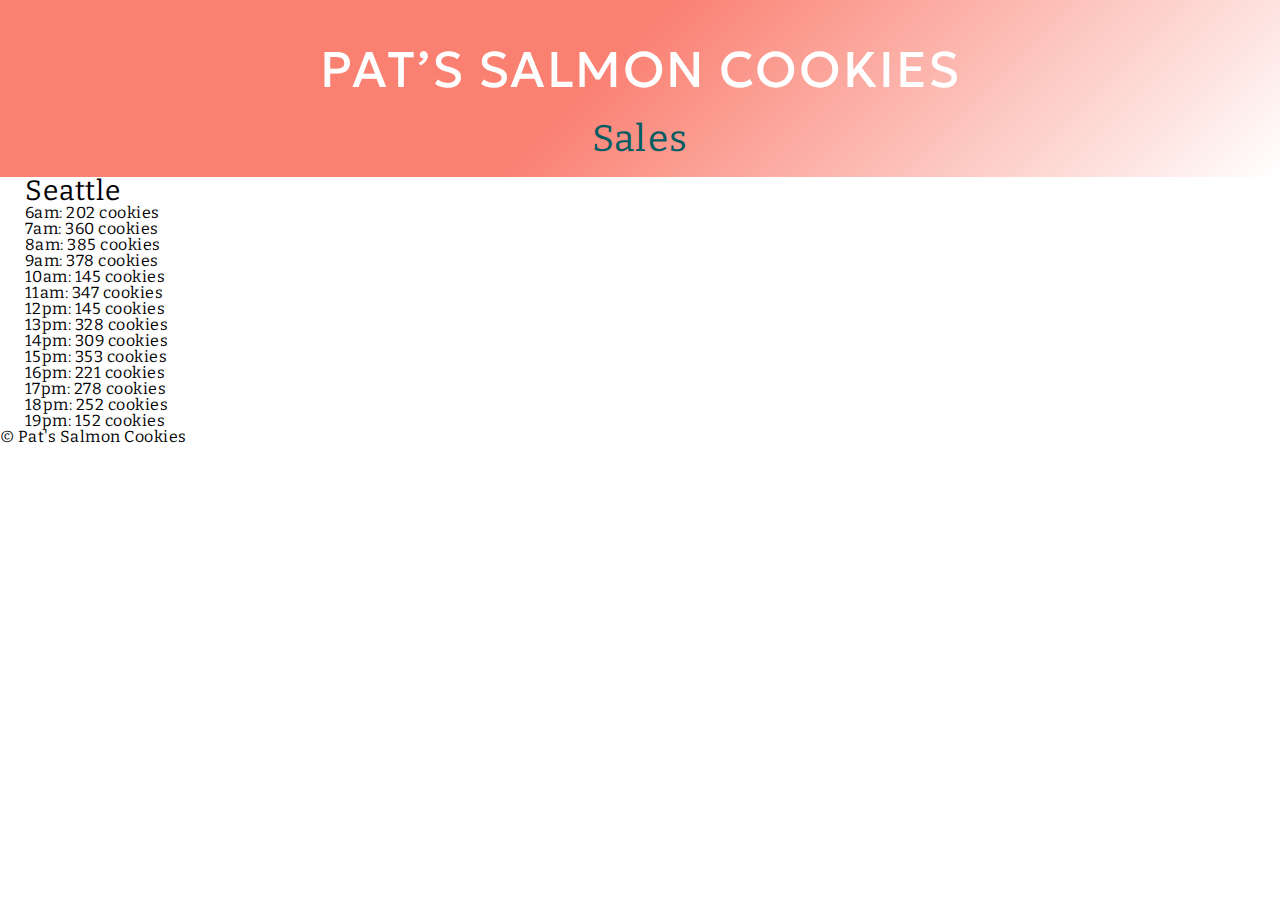
==== sales.html @ 2de949a2 "salmoncookies mk1" ====
<!DOCTYPE html>
<html lang="en">
  <head>
    <meta charset="UTF-8" />
    <meta http-equiv="X-UA-Compatible" content="IE=edge" />
    <meta name="viewport" content="width=device-width, initial-scale=1.0" />
    <link rel="stylesheet" href="reset.css" />
    <link rel="stylesheet" href="style.css" />
    <link rel="preconnect" href="https://fonts.googleapis.com" />
    <link rel="preconnect" href="https://fonts.gstatic.com" crossorigin />
    <link rel="preconnect" href="https://fonts.googleapis.com" />
    <link rel="preconnect" href="https://fonts.gstatic.com" crossorigin />
    <link
      href="https://fonts.googleapis.com/css2?family=Archivo+Black&family=Bitter:wght@100;400;900&family=Geologica:wght@100;400;900&display=swap"
      rel="stylesheet"
    />
    <title>Pat's Salmon Cookies</title>
    <meta
      name="description"
      content="From a passion for sweets and healthy ecosystems comes a new coffee-time confection - Salmon Cookies"
    />
  </head>
  <body>
    <header>
      <h1>Pat’s Salmon Cookies</h1>
      <nav>
        <h2>Sales</h2>
      </nav>
    </header>
    <main>
      <div id="container"></div>
    </main>
    <script src="app.js"></script>
  </body>
  <footer><p>&copy; Pat's Salmon Cookies</p></footer>
</html>
---- style.css ----
/* font-family: 'Archivo Black', sans-serif;
font-family: 'Bitter', serif;
font-family: 'Geologica', sans-serif; */

* {
  padding: 20;
  margin: 20;
  margin-left: 25px;
  box-sizing: border-box;
  letter-spacing: 0.03em;
}

body {
  min-width: 320px;
  font-family: "Bitter", serif;
}

header {
  color: white;
  text-align: center;
  padding: 20px;
  background-color: salmon;
  background-image: linear-gradient(
    135deg,
    salmon 0%,
    rgba(250, 128, 114, 0.658) 46%,
    white 100%
  );
  letter-spacing: 0.5rem;
}

h1 {
  font-size: small;
  font-family: "Geologica", sans-serif;
  font-weight: 400;
  text-transform: uppercase;
  line-height: 2em;
}

h1 {
  font-size: 50px;
}

h2 {
  font-size: 37px;
  color: #015c63;
}

h3 {
  font-size: 28px;
}
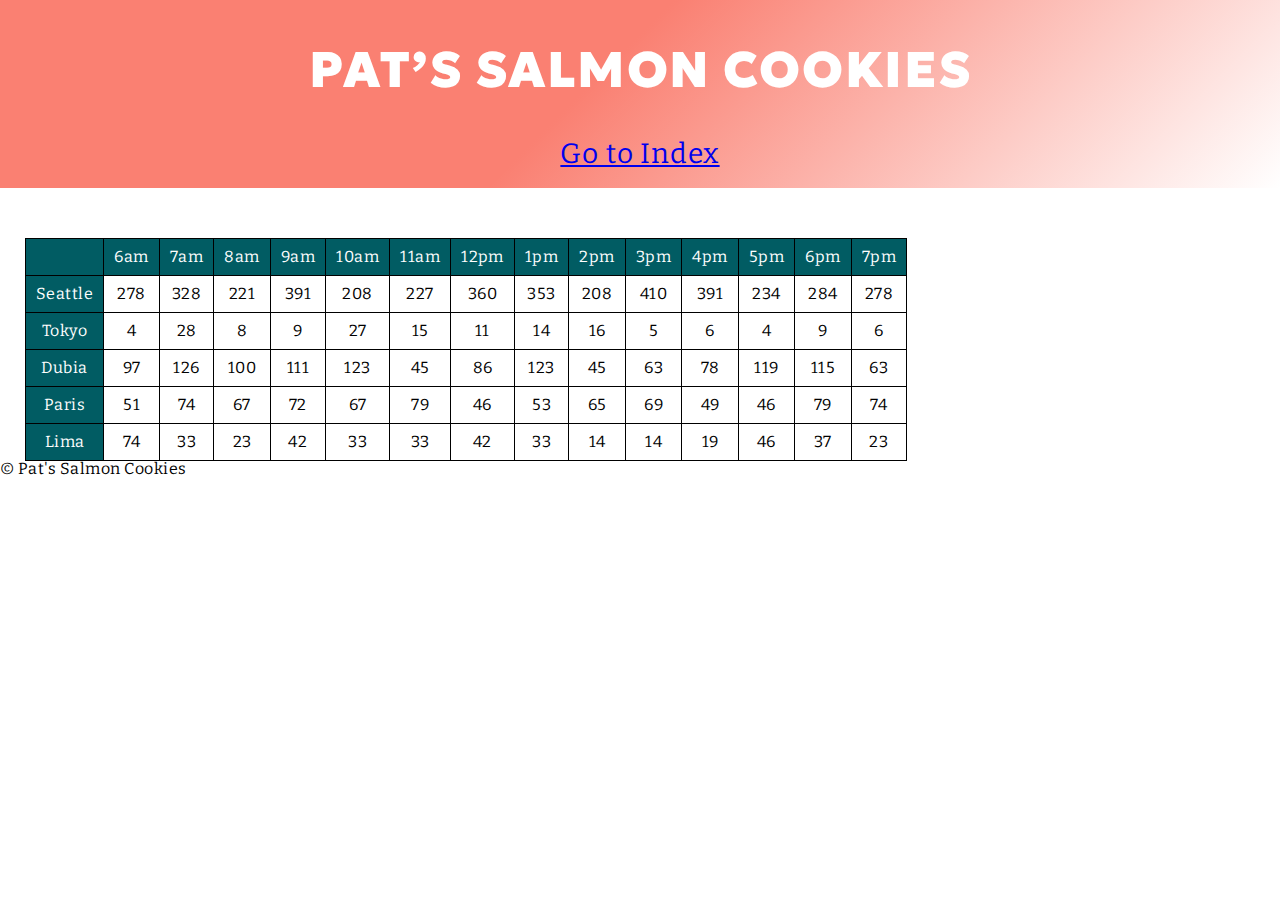
==== commit f40501b8: "update" ====
--- a/sales.html
+++ b/sales.html
@@ -24,13 +24,13 @@
     <header>
       <h1>Pat’s Salmon Cookies</h1>
       <nav>
-        <h2>Sales</h2>
+        <h2><a href="index.html">Go to Index</a></h2>
       </nav>
     </header>
     <main>
       <div id="container"></div>
     </main>
-    <script src="app.js"></script>
+    <script src="chrisapp.js"></script>
   </body>
   <footer><p>&copy; Pat's Salmon Cookies</p></footer>
 </html>
--- a/style.css
+++ b/style.css
@@ -27,14 +27,17 @@
     white 100%
   );
   letter-spacing: 0.5rem;
+  margin-bottom: 50px;
 }
 
 h1 {
   font-size: small;
   font-family: "Geologica", sans-serif;
-  font-weight: 400;
+  font-weight: 900;
   text-transform: uppercase;
+  text-shadow: 10cap;
   line-height: 2em;
+  margin-bottom: 20px;
 }
 
 h1 {
@@ -42,10 +45,24 @@
 }
 
 h2 {
-  font-size: 37px;
+  font-size: 28px;
   color: #015c63;
 }
 
 h3 {
   font-size: 28px;
 }
+
+table,
+th,
+td {
+  border: 1px solid black;
+  border-collapse: collapse;
+  padding: 10px;
+  text-align: center;
+}
+
+th {
+  background-color: #015c63;
+  color: white;
+}
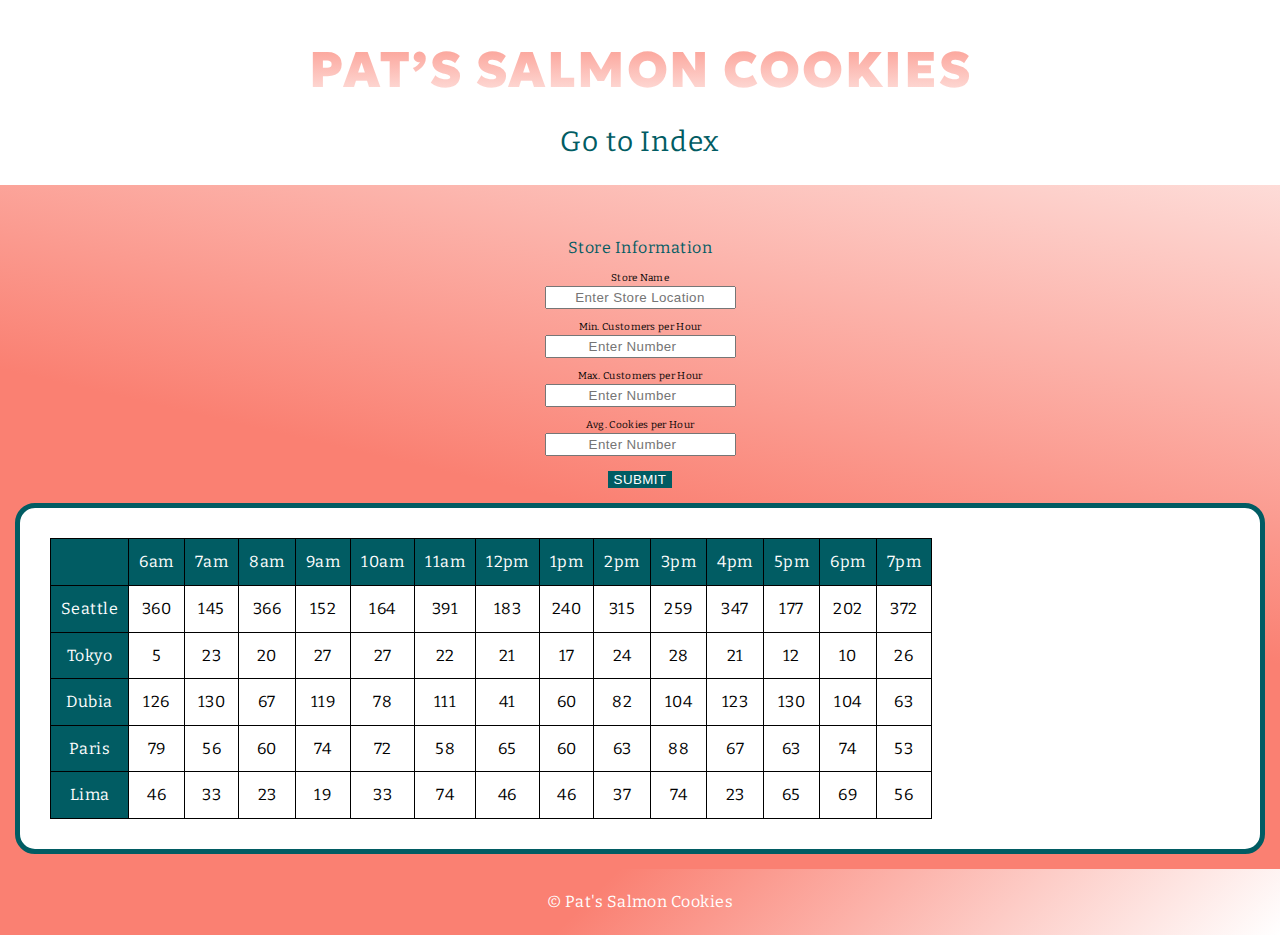
==== commit 9cfd5995: "store form v1" ====
--- a/sales.html
+++ b/sales.html
@@ -28,6 +28,47 @@
       </nav>
     </header>
     <main>
+      <section>
+        <form>
+          <fieldset>
+            <legend>Store Information</legend>
+            <label for="storeName">Store Name</label>
+            <input
+              type="text"
+              id="storeName"
+              name="store-input"
+              placeholder="Enter Store Location"
+              size="20"
+            />
+
+            <label for="minCustomers">Min. Customers per Hour</label>
+            <input
+              type="number"
+              id="minCustomers"
+              name="minCustomers-input"
+              placeholder="Enter Number"
+            />
+
+            <label for="maxCustomers">Max. Customers per Hour</label>
+            <input
+              type="number"
+              id="maxCustomers"
+              name="maxCustomers-input"
+              placeholder="Enter Number"
+            />
+
+            <label for="avgCookiesPerCustomer">Avg. Cookies per Hour</label>
+            <input
+              type="number"
+              id="avgCookiesPerCustomer"
+              name="avgCookiesPerCustomer-input"
+              placeholder="Enter Number"
+            />
+
+            <button id="click" type="submit">SUBMIT</button>
+          </fieldset>
+        </form>
+      </section>
       <div id="container"></div>
     </main>
     <script src="chrisapp.js"></script>
--- a/style.css
+++ b/style.css
@@ -5,19 +5,151 @@
 * {
   padding: 20;
   margin: 20;
-  margin-left: 25px;
   box-sizing: border-box;
   letter-spacing: 0.03em;
 }
 
+img {
+  display: block;
+  max-width: 320px;
+  margin: 0 auto;
+}
+
+html {
+  background-color: salmon;
+  background-image: linear-gradient(
+    13deg,
+    rgba(250, 128, 114, 0.161) 0%,
+    rgba(250, 128, 114, 0.169) 46%,
+    rgb(255, 255, 255) 100%
+  );
+}
+
 body {
-  min-width: 320px;
   font-family: "Bitter", serif;
+  font-size: 1rem;
+  font-weight: 400;
+  line-height: 1.6;
+  letter-spacing: 0.01em;
+  color: black;
 }
 
 header {
   color: white;
   text-align: center;
+  padding: 20px;
+  background-color: white;
+  letter-spacing: 0.5rem;
+  margin-bottom: 50px;
+}
+
+h1 {
+  font-size: 50px;
+  font-family: "Geologica", sans-serif;
+  font-weight: 900;
+  text-transform: uppercase;
+  line-height: 2em;
+  background: -webkit-linear-gradient(salmon, white);
+  -webkit-background-clip: text;
+  background-clip: text;
+  -webkit-text-fill-color: transparent;
+}
+
+h2 {
+  font-size: 28px;
+  color: #015c63;
+}
+
+a:link {
+  text-decoration: none;
+  color: #015c63;
+}
+
+a:hover {
+  text-decoration: underline;
+}
+
+a:visited {
+  color: #015c63;
+}
+
+h3 {
+  width: 90%;
+  margin: 0 auto;
+  display: flex;
+  justify-content: center;
+  margin-bottom: 50px;
+  font-size: 28px;
+}
+
+.container {
+  display: flex;
+  width: 100%;
+  margin: 0 auto;
+  flex-direction: row;
+  align-items: center;
+  flex-wrap: wrap;
+}
+
+@media (max-width: 800px) {
+  .container {
+    flex-direction: column;
+  }
+}
+
+section {
+  margin-bottom: 2rem;
+}
+
+section .hero-section {
+  width: 100%;
+  background-color: white;
+}
+
+section:last-of-type {
+  margin-bottom: 0;
+}
+
+h4 {
+  font-weight: bold;
+  font-size: 2rem;
+  color: #015c63;
+  text-align: center;
+  margin-top: 30px;
+}
+
+section p {
+  max-width: 320px;
+}
+
+p {
+  text-align: center;
+}
+
+p.times {
+  font-family: "Geologica", sans-serif;
+  font-size: 25px;
+  color: salmon;
+}
+
+article {
+  border: 5px solid #015c63;
+  border-radius: 20px;
+  margin-bottom: 30px;
+  margin-right: 30px;
+  margin: 15px;
+  padding: 30px;
+  background-color: white;
+  transition: 350ms;
+}
+
+article:hover {
+  background-color: tomato;
+  transition: 350ms;
+}
+
+footer {
+  color: white;
   padding: 20px;
   background-color: salmon;
   background-image: linear-gradient(
@@ -27,30 +159,6 @@
     white 100%
   );
   letter-spacing: 0.5rem;
-  margin-bottom: 50px;
-}
-
-h1 {
-  font-size: small;
-  font-family: "Geologica", sans-serif;
-  font-weight: 900;
-  text-transform: uppercase;
-  text-shadow: 10cap;
-  line-height: 2em;
-  margin-bottom: 20px;
-}
-
-h1 {
-  font-size: 50px;
-}
-
-h2 {
-  font-size: 28px;
-  color: #015c63;
-}
-
-h3 {
-  font-size: 28px;
 }
 
 table,
@@ -60,9 +168,38 @@
   border-collapse: collapse;
   padding: 10px;
   text-align: center;
+  flex-shrink: 1;
 }
 
 th {
   background-color: #015c63;
   color: white;
 }
+
+fieldset {
+  display: flex;
+  flex-direction: column;
+  align-items: center;
+}
+
+button {
+  border: none;
+  background-color: #015c63;
+  color: white;
+  margin-top: 15px;
+}
+
+label {
+  font-size: x-small;
+  margin-top: 10px;
+}
+
+legend {
+  text-align: center;
+  color: #015c63;
+}
+
+input {
+  padding: 2px 5px;
+  text-align: center;
+}
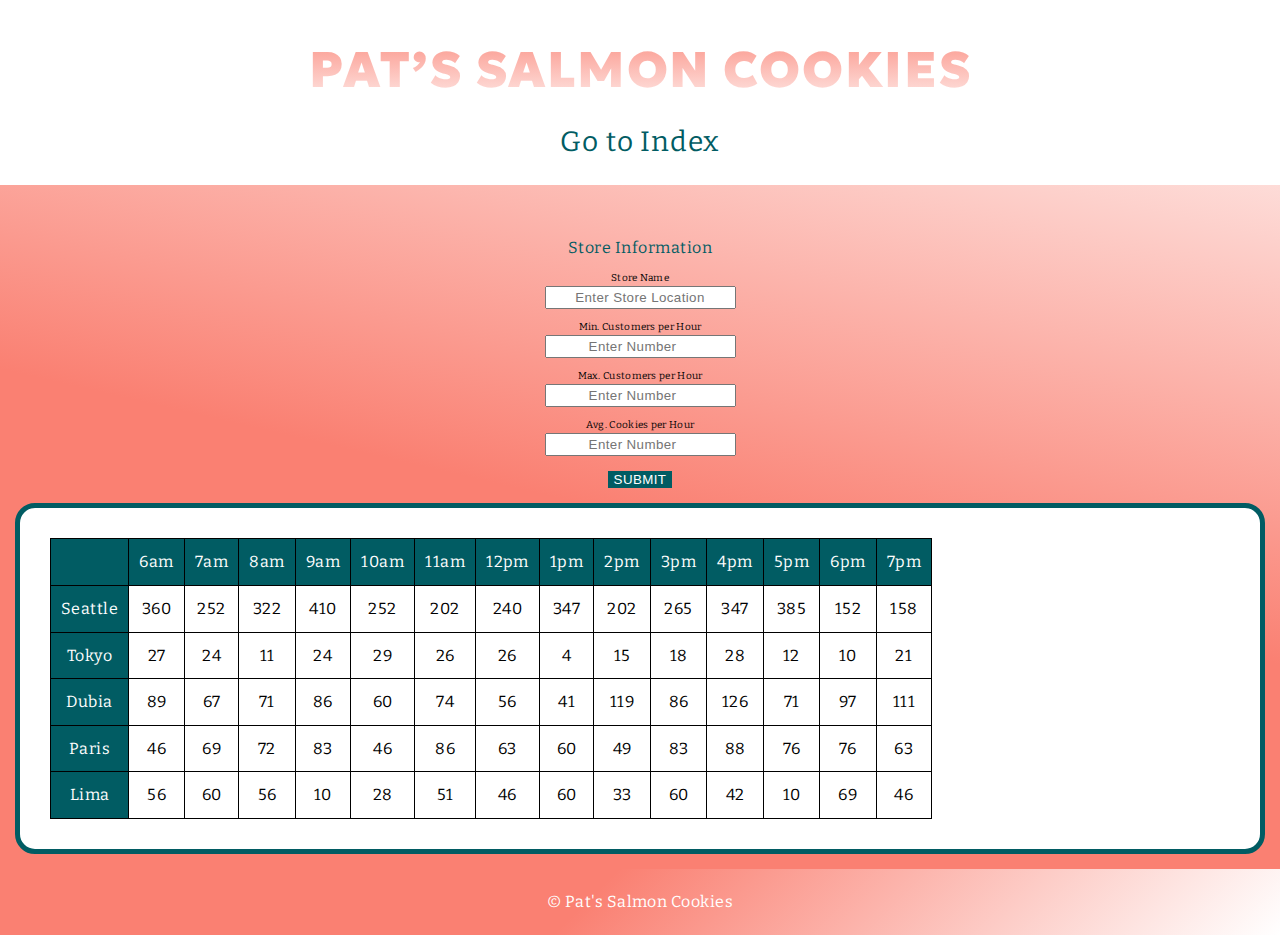
==== commit b19099fe: "form and table" ====
--- a/sales.html
+++ b/sales.html
@@ -29,7 +29,7 @@
     </header>
     <main>
       <section>
-        <form>
+        <form id="addStoreForm">
           <fieldset>
             <legend>Store Information</legend>
             <label for="storeName">Store Name</label>
@@ -63,6 +63,7 @@
               id="avgCookiesPerCustomer"
               name="avgCookiesPerCustomer-input"
               placeholder="Enter Number"
+              step="0.1"
             />
 
             <button id="click" type="submit">SUBMIT</button>
